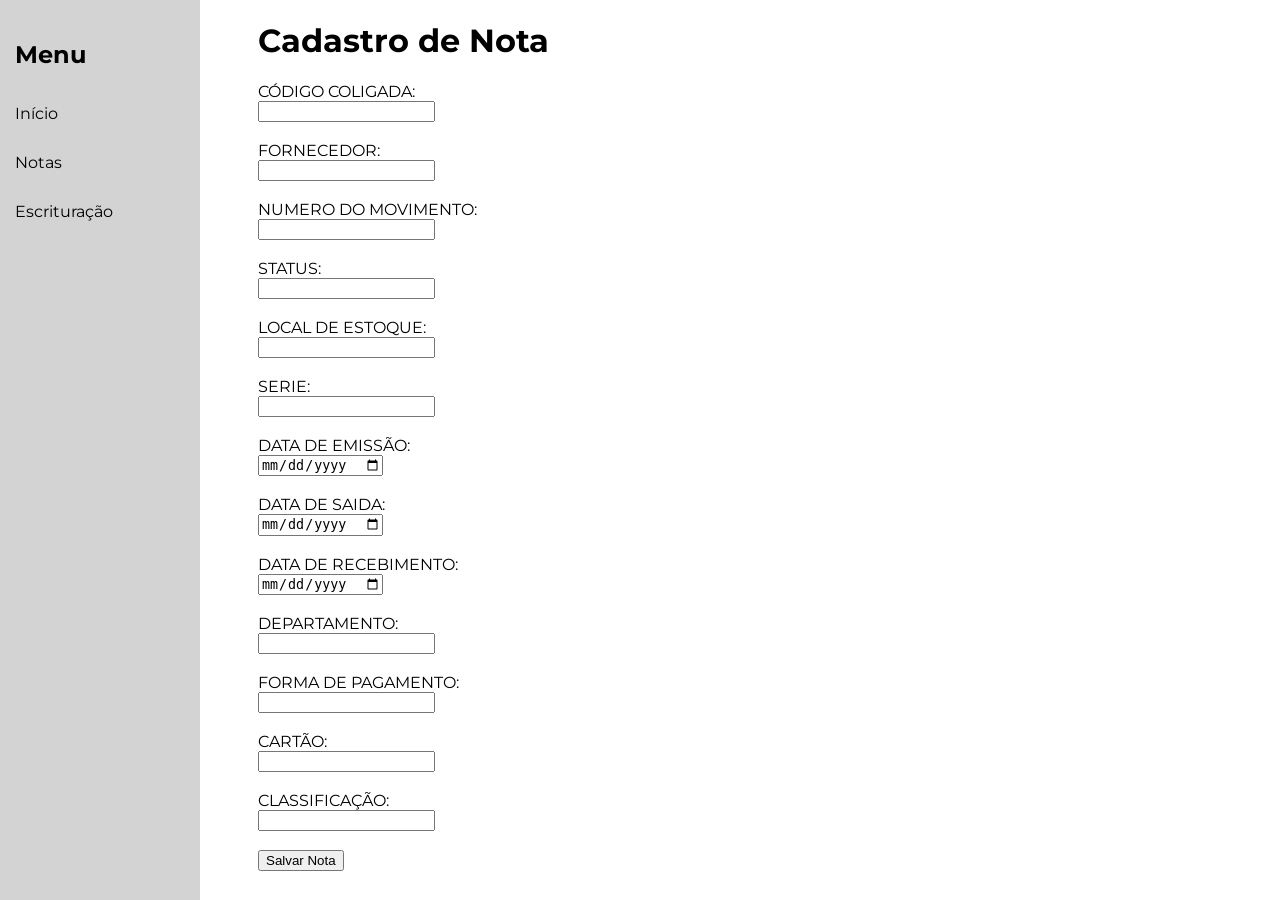
==== processamento/notas.html @ 1b926769 "Primeiro commit com o projeto inteiro" ====
<!DOCTYPE html>
<html lang="pt-br">
<head>
    <meta charset="UTF-8">
    <title>Notas Fiscais</title>
    <link rel="stylesheet" href="notas.css">
</head>
<body>

<div class="sidebar">
    <h2>Menu</h2>
    <a href="../pagina_principal/index.html">Início</a>
    <a href="../processamento/notas.html">Notas</a>
    <a href="../escrituracao/escrituracao.html">Escrituração</a>
</div>

<div class="form">
    <h1>Cadastro de Nota</h1>

    <form id="formMovimento">
        <label>CÓDIGO COLIGADA:</label><br>
        <input type="number" id="CODCOLIGADA" required><br><br>

        <label>FORNECEDOR:</label><br>
        <input type="text" id="CODCFO" required><br><br>

        <label>NUMERO DO MOVIMENTO:</label><br>
        <input type="number" id="NUMEROMOV" required><br><br>

        <label>STATUS:</label><br>
        <input type="text" id="STATUS" required><br><br>

        <label>LOCAL DE ESTOQUE:</label><br>
        <input type="text" id="COD_LOC" required><br><br>

        <label>SERIE:</label><br>
        <input type="text" id="SERIE" required><br><br>

        <label>DATA DE EMISSÃO:</label><br>
        <input type="date" id="DATAEMISSAO" required><br><br>

        <label>DATA DE SAIDA:</label><br>
        <input type="date" id="DATASAIDA" required><br><br>

        <label>DATA DE RECEBIMENTO:</label><br>
        <input type="date" id="DATARECEB" required><br><br>
        
        <label>DEPARTAMENTO:</label><br>
        <input type="text" id="COD_DEPTO" required><br><br>

        <label>FORMA DE PAGAMENTO:</label><br>
        <input type="number" id="COD_PAG" required><br><br>

        <label>CARTÃO:</label><br>
        <input type="number" id="COD_CARTAO" required><br><br>

        <label>CLASSIFICAÇÃO:</label><br>
        <input type="number" id="COD_CLASS" required><br><br>

        <button type="submit">Salvar Nota</button>
    </form>

    <p id="resultado"></p>
</div>

<script>
document.getElementById("formMovimento").addEventListener("submit", async function(e) {
    e.preventDefault();

    // Pega os valores do formulário
    const CODCOLIGADA = document.getElementById("CODCOLIGADA").value;
    const CODCFO = document.getElementById("CODCFO").value;
    const NUMEROMOV = document.getElementById("NUMEROMOV").value;
    const STATUS = document.getElementById("STATUS").value;
    const COD_LOC = document.getElementById("COD_LOC").value;
    const SERIE = document.getElementById("SERIE").value;
    const DATAEMISSAO = document.getElementById("DATAEMISSAO").value;
    const DATASAIDA = document.getElementById("DATASAIDA").value;
    const DATARECEB = document.getElementById("DATARECEB").value;
    const COD_DEPTO = document.getElementById("COD_DEPTO").value;
    const COD_PAG = document.getElementById("COD_PAG").value;
    const COD_CARTAO = document.getElementById("COD_CARTAO").value;
    const COD_CLASS = document.getElementById("COD_CLASS").value;

    try {
        const response = await fetch("http://192.168.18.76:3000/notas", {
            method: "POST",
            headers: {
                "Content-Type": "application/json"
            },
            body: JSON.stringify({
                CODCOLIGADA: parseInt(CODCOLIGADA),
                CODCFO: CODCFO,
                NUMEROMOV: parseInt(NUMEROMOV),
                STATUS: STATUS,
                COD_LOC: COD_LOC,
                SERIE: SERIE,
                DATAEMISSAO: DATAEMISSAO,
                DATASAIDA: DATASAIDA,
                DATARECEB: DATARECEB,
                COD_DEPTO: COD_DEPTO,
                COD_PAG: parseInt(COD_PAG),
                COD_CARTAO: parseInt(COD_CARTAO),
                COD_CLASS: parseInt(COD_CLASS)
            })
        });

        const text = await response.text();
        document.getElementById("resultado").innerText = text;

    } catch (err) {
        console.error(err);
        document.getElementById("resultado").innerText = "Erro ao enviar";
    }
});
</script>

</body>
</html>
---- processamento/notas.css ----
@import url('https://fonts.googleapis.com/css2?family=Montserrat:ital,wght@0,100..900;1,100..900&display=swap');

body{
    font-family: Montserrat;
}
/* Sidebar fixa */
.sidebar {
    position: fixed;
    left: 0;
    top: 0;
    width: 200px;
    height: 100vh;
    background: lightgray;
    padding-top: 20px;
}

/* Título */
.sidebar h2 {
    color: black;
    text-align: left;
    margin-bottom: 20px;
    margin-left: 15px;
    cursor: default;
}

/* Links */
.sidebar a {
    display: block;
    color: black;
    padding: 15px;
    text-decoration: none;
    transition: 0.2s;
}

.sidebar a:hover {
    background: gray;
}

.form{
    margin-left: 250px;
}
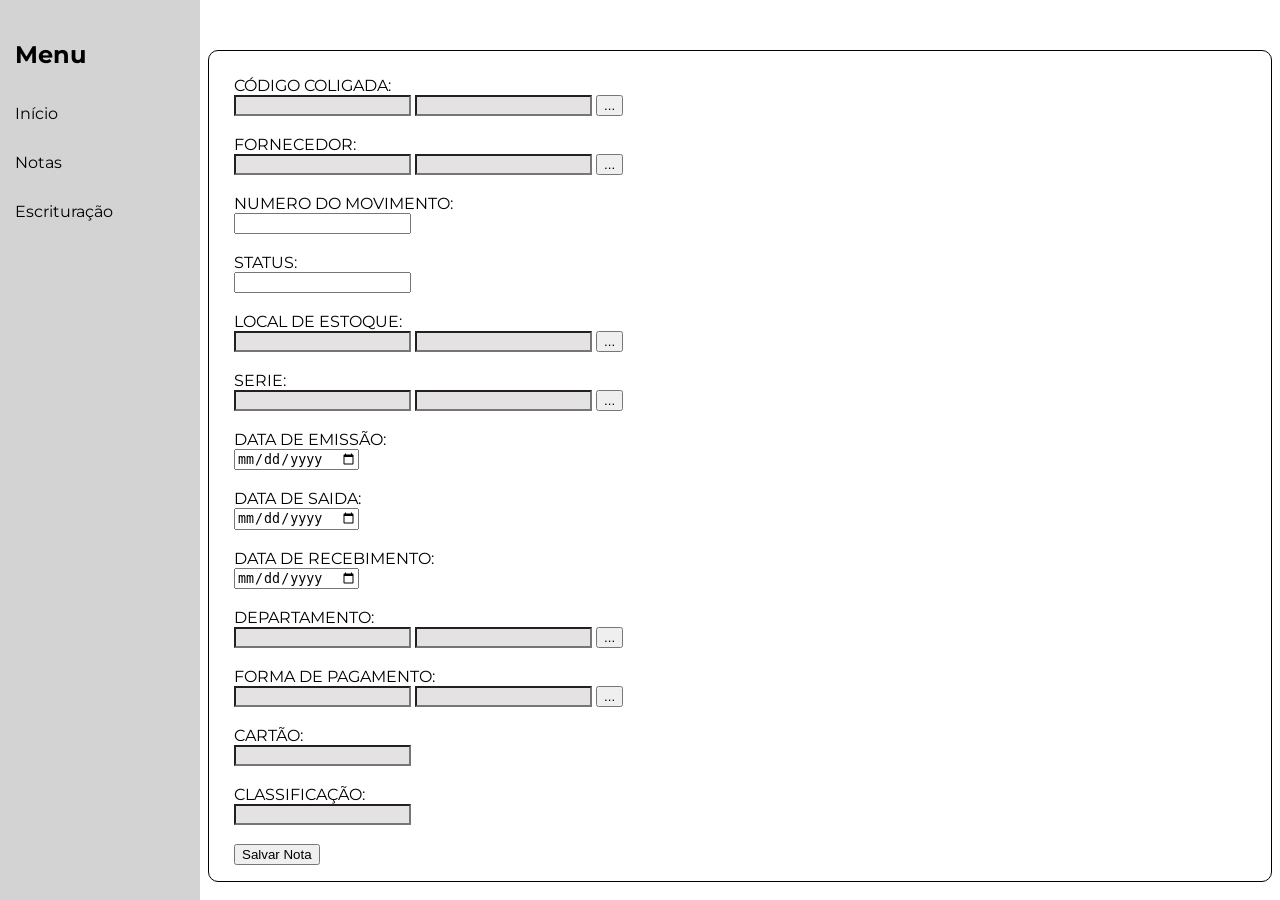
==== commit afc878e8: "Atualização no input" ====
--- a/processamento/notas.html
+++ b/processamento/notas.html
@@ -15,14 +15,16 @@
 </div>
 
 <div class="form">
-    <h1>Cadastro de Nota</h1>
-
     <form id="formMovimento">
         <label>CÓDIGO COLIGADA:</label><br>
-        <input type="number" id="CODCOLIGADA" required><br><br>
+        <input type="text" id="CODCOLIGADA" readonly>
+        <input type="text" id="CO_NOME" readonly>
+        <button type="button" class="select-btn" id="btnColigada">...</button><br><br>
 
         <label>FORNECEDOR:</label><br>
-        <input type="text" id="CODCFO" required><br><br>
+        <input type="text" id="CODCFO" readonly>
+        <input type="text" id="FO_NOME" readonly>
+        <button type="button" class="select-btn" id="btnFornecedor">...</button><br><br>
 
         <label>NUMERO DO MOVIMENTO:</label><br>
         <input type="number" id="NUMEROMOV" required><br><br>
@@ -31,10 +33,14 @@
         <input type="text" id="STATUS" required><br><br>
 
         <label>LOCAL DE ESTOQUE:</label><br>
-        <input type="text" id="COD_LOC" required><br><br>
+        <input type="text" id="COD_LOC" readonly>
+        <input type="text" id="LOC_NOME" readonly>
+        <button type="button" class="select-btn" id="btnLocal">...</button><br><br>
 
         <label>SERIE:</label><br>
-        <input type="text" id="SERIE" required><br><br>
+        <input type="text" id="COD_SERIE" readonly>
+        <input type="text" id="SERIE_NOME" readonly>
+        <button type="button" class="select-btn" id="btnSerie">...</button><br><br>
 
         <label>DATA DE EMISSÃO:</label><br>
         <input type="date" id="DATAEMISSAO" required><br><br>
@@ -46,21 +52,79 @@
         <input type="date" id="DATARECEB" required><br><br>
         
         <label>DEPARTAMENTO:</label><br>
-        <input type="text" id="COD_DEPTO" required><br><br>
+        <input type="text" id="COD_DEPTO" readonly>
+        <input type="text" id="DEPTO_NOME" readonly>
+        <button type="button" class="select-btn" id="btnDepartamento">...</button><br><br>
 
         <label>FORMA DE PAGAMENTO:</label><br>
-        <input type="number" id="COD_PAG" required><br><br>
+        <input type="text" id="COD_PAG" readonly>
+        <input type="text" id="PAG_NOME" readonly>
+        <button type="button" class="select-btn" id="btnPagamento">...</button><br><br>
 
         <label>CARTÃO:</label><br>
-        <input type="number" id="COD_CARTAO" required><br><br>
+        <input type="number" id="COD_CARTAO" readonly><br><br>
 
         <label>CLASSIFICAÇÃO:</label><br>
-        <input type="number" id="COD_CLASS" required><br><br>
+        <input type="number" id="COD_CLASS" readonly><br><br>
 
         <button type="submit">Salvar Nota</button>
     </form>
 
     <p id="resultado"></p>
+</div>
+
+<div id="modalColigada" class="modal">
+    <div class="modal-content">
+        <h3>Escolha uma coligada</h3>
+        <input type="text" id="pesquisaColigada" placeholder="Pesquisar...">
+        <div id="listaColigada"></div>
+        <button class="close-btn" onclick="fecharModal()">x</button>
+    </div>
+</div>
+
+<div id="modalFornecedor" class="modal">
+    <div class="modal-content">
+        <h3>Escolha um fornecedor</h3>
+        <input type="text" id="pesquisaFornecedor" placeholder="Pesquisar...">
+        <div id="listaFornecedor"></div>
+        <button class="close-btn" onclick="fecharModal()">x</button>
+    </div>
+</div>
+
+<div id="modalLocal" class="modal">
+    <div class="modal-content">
+        <h3>Escolha um Local de Estoque</h3>
+        <input type="text" id="pesquisaLocal" placeholder="Pesquisar...">
+        <div id="listaLocal"></div>
+        <button class="close-btn" onclick="fecharModal()">x</button>
+    </div>
+</div>
+
+<div id="modalSerie" class="modal">
+    <div class="modal-content">
+        <h3>Escolha um Tipo de Série</h3>
+        <input type="text" id="pesquisaSerie" placeholder="Pesquisar...">
+        <div id="listaSerie"></div>
+        <button class="close-btn" onclick="fecharModal()">x</button>
+    </div>
+</div>
+
+<div id="modalDepartamento" class="modal">
+    <div class="modal-content">
+        <h3>Escolha um departamento</h3>
+        <input type="text" id="pesquisaDepartamento" placeholder="Pesquisar...">
+        <div id="listaDepartamento"></div>
+        <button class="close-btn" onclick="fecharModal()">x</button>
+    </div>
+</div>
+
+<div id="modalPagamento" class="modal">
+    <div class="modal-content">
+        <h3>Escolha uma forma de pagamento</h3>
+        <input type="text" id="pesquisaPagamento" placeholder="Pesquisar...">
+        <div id="listaPagamento"></div>
+        <button class="close-btn" onclick="fecharModal()">x</button>
+    </div>
 </div>
 
 <script>
@@ -114,6 +178,12 @@
     }
 });
 </script>
+<script src="scripts/pagamento.js"></script>
+<script src="scripts/departamento.js"></script>
+<script src="scripts/coligada.js"></script>
+<script src="scripts/local.js"></script>
+<script src="scripts/fornecedor.js"></script>
+<script src="scripts/serie.js"></script>
 
 </body>
 </html>
--- a/processamento/notas.css
+++ b/processamento/notas.css
@@ -37,5 +37,74 @@
 }
 
 .form{
-    margin-left: 250px;
+    margin-left: 200px;
+    margin-top: 50px;
+    padding-left: 25px;
+    padding-top: 25px;
+    border: 1px solid black;
+    border-radius: 10px;
+}
+
+input[readonly]{
+    pointer-events: none;
+    background-color: #e4e2e2;
+    cursor: default;
+}
+
+.modal {
+    display: none;
+    position: fixed;
+    z-index: 1000;
+    left: 0;
+    top: 0;
+    width: 100%;
+    height: 100%;
+    overflow: auto;
+    background-color: rgba(0, 0, 0, 0.5);
+}
+
+.modal-content{
+    background-color: #fff;
+    margin: 10% auto;
+    padding: 20px;
+    border-radius: 10px;
+    width: 50%;
+}
+
+#pesquisaFornecedor, #pesquisaLocal, 
+#pesquisaSerie, #pesquisaColigada,
+#pesquisaDepartamento, #pesquisaPagamento{
+    width: 100%;
+    padding: 8px;
+    margin-bottom: 10px; /* <--- espaço entre o input e a lista */
+    box-sizing: border-box;
+    border: 1px solid #ccc;
+    border-radius: 5px;
+}
+
+.close-btn {
+    position: absolute;
+    top: 10px;
+    right: 10px;
+    background: #ff5c5c;
+    border: none;
+    color: white;
+    font-size: 18px;
+    border-radius: 50%;
+    width: 30px;
+    height: 30px;
+    cursor: pointer;
+}
+.item-fornecedor, .item-local,
+.item-serie, .item-coligada,
+.item-departamento, .item-pagamento{
+    padding: 10px;
+    border-bottom: 1px solid #ccc;
+    cursor: pointer;
+}
+
+.item-fornecedor:hover, .item-local:hover,
+.item-serie:hover, .item-coligada:hover,
+.item-departamento:hover, .item-pagamento:hover{
+    background-color: #f0f0f0;
 }
